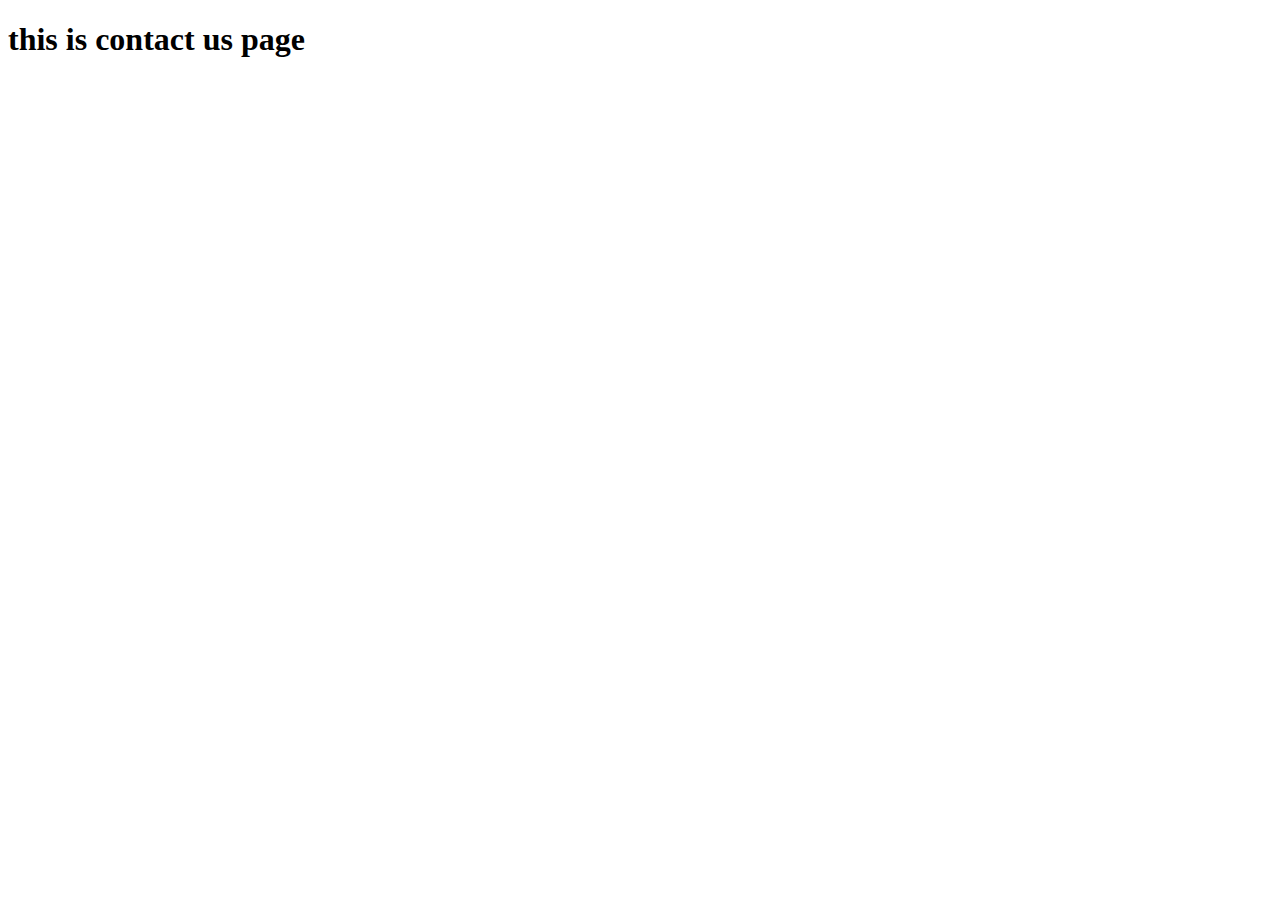
==== contact.html @ 3e07ace5 "init project" ====
<!DOCTYPE html>
<html lang="en">
<head>
    <meta charset="UTF-8">
    <meta name="viewport" content="width=device-width, initial-scale=1.0">
    <title>Document</title>
</head>
<body>
    <h1>this is contact us page </h1>
</body>
</html>
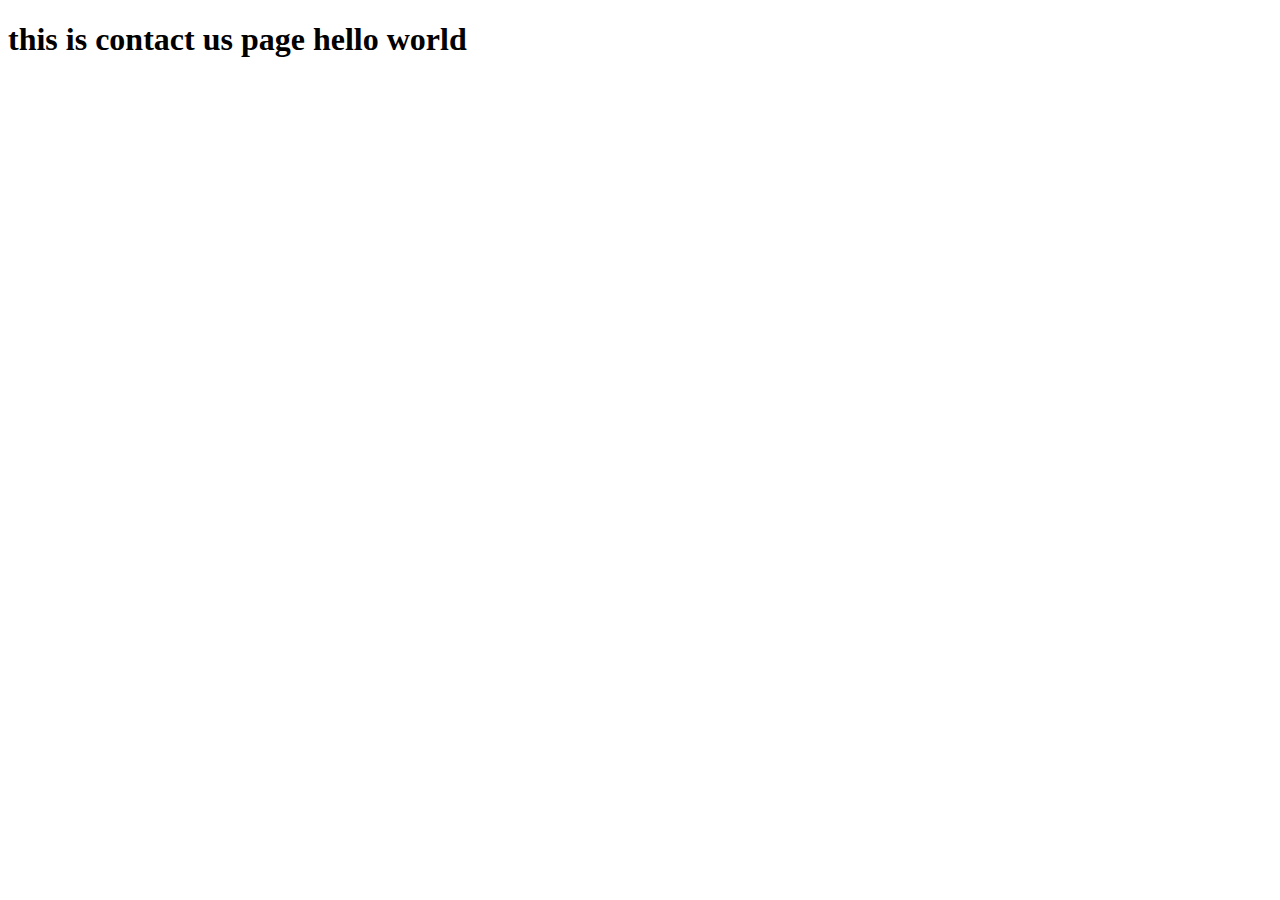
==== commit 6a12cf69: "updates" ====
--- a/contact.html
+++ b/contact.html
@@ -6,6 +6,6 @@
     <title>Document</title>
 </head>
 <body>
-    <h1>this is contact us page </h1>
+    <h1>this is contact us page hello world</h1>
 </body>
 </html>